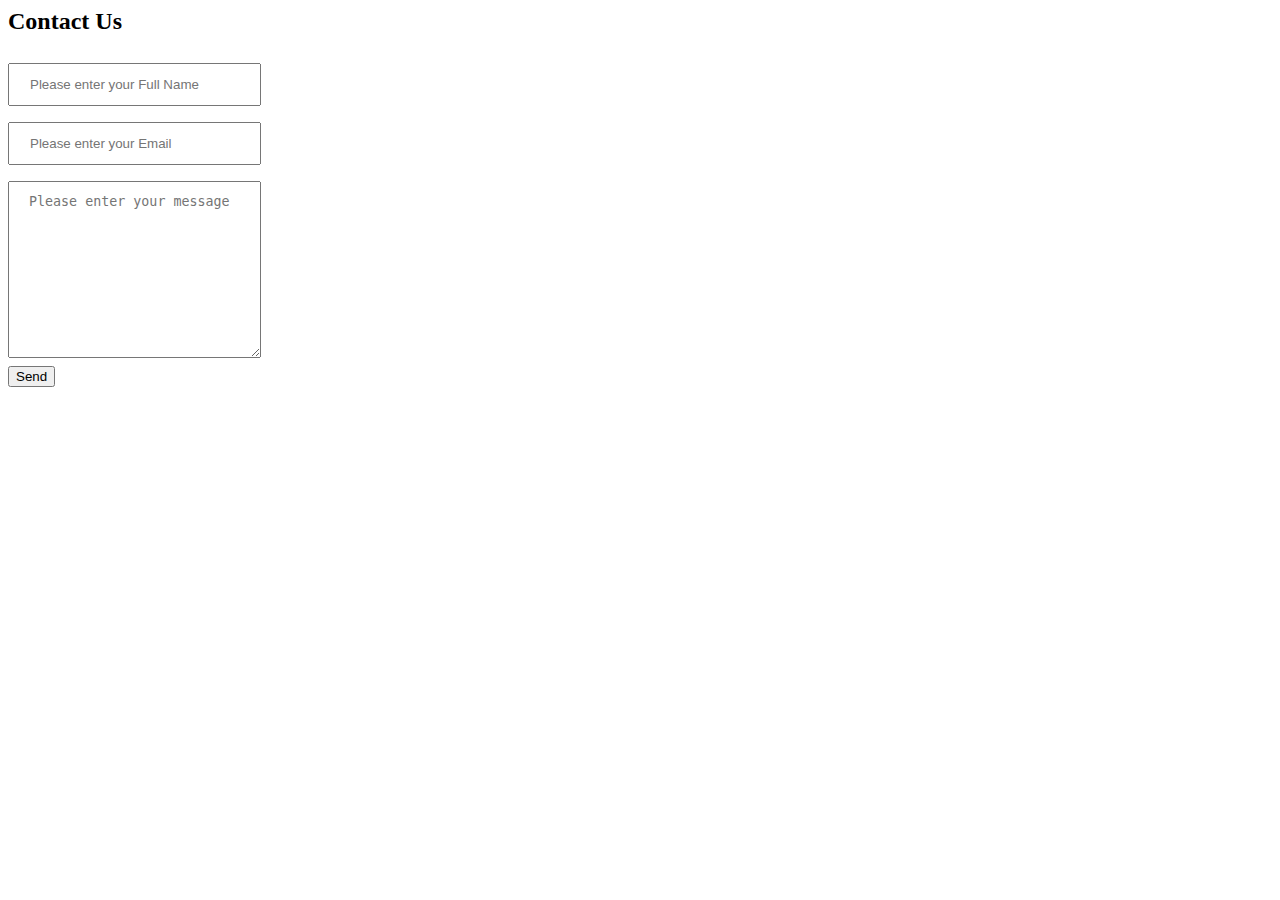
==== contact/contact.html @ c696f166 "contact us added" ====
<html>
    <head>
        <title>Contact Us</title>
        <link rel="stylesheet" type="text/css" href="../css/contact.css">
        <script src="../js/contact.js"></script>

    </head>
    <body>
        <div> 
            <form>
                <h2>Contact Us</h3>
                <div>
                    <input type="text"placeholder="Please enter your Full Name" id="name"/>
                </div>
                <div >
                    <input type="email"placeholder="Please enter your Email"id="email"/>
                </div>    
                <div>
                    <textarea placeholder="Please enter your message" id="message" ></textarea>
                </div>
                        <button type="submit" onclick="send()">Send</button><br />
            </form>        
    </body>
</html>
---- css/contact.css ----
#name{
    width: 20%;
    padding: 12px 20px;
    margin: 8px 0;
    box-sizing: border-box;
  }

  #email{
    width: 20%;
    padding: 12px 20px;
    margin: 8px 0;
    box-sizing: border-box;
  }

  #message{
    width: 20%;
    height: 20%;
    padding: 12px 20px;
    margin: 8px 0;
    box-sizing: border-box;
  }
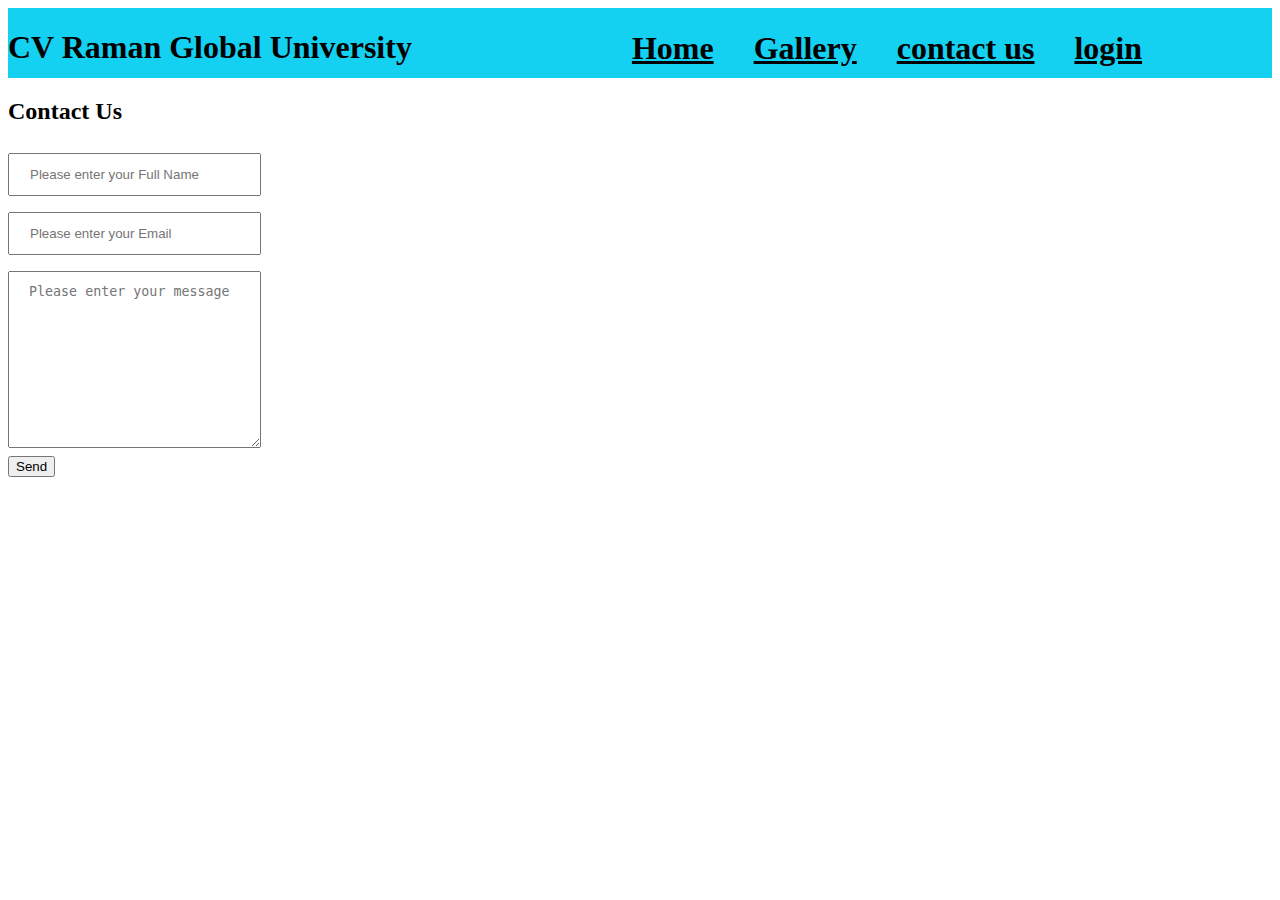
==== commit fe43bdc0: "contact us header added" ====
--- a/contact/contact.html
+++ b/contact/contact.html
@@ -6,6 +6,18 @@
 
     </head>
     <body>
+        <div id="header">
+            <!-- <img src="image/CVRCOE.jpg" alt="logo" id="logo"> -->
+            <div id="cv">
+                <h1 id="h1"> CV Raman Global University
+            </div>
+            <div class="top" ><a href="../index.html" style="color:black"><h1>Home</h1></a></div>
+            <div class="top" ><a href="../gallery/gallery.html" style="color:black"><h1 class="mainhead">Gallery</h1></a></div>
+            <div class="top" ><a href="../contact/contact.html" style="color:black"><h1 class="mainhead">contact us</h1></a></div>
+            <div class="top" ><a href="../login/login.html" style="color:black"><h1 class="mainhead">login</h1></a></div>
+          </h1>
+
+        </div>
         <div> 
             <form>
                 <h2>Contact Us</h3>
--- a/css/contact.css
+++ b/css/contact.css
@@ -1,3 +1,25 @@
+#header{
+    background-color: rgb(20, 208, 241);
+    width: 100%;
+    height: 70px;
+    margin: 0%;
+    padding: 0%;
+}
+#cv{
+  padding-left: 0px;
+  padding-top: 0px;
+  float: left;
+}
+.top{
+  left: 200px;
+  position: relative;
+  float: left;
+  margin-top: 1px;
+  padding-top: 0px;
+  padding-right: 20px;
+  padding-left: 20px;
+}
+
 #name{
     width: 20%;
     padding: 12px 20px;
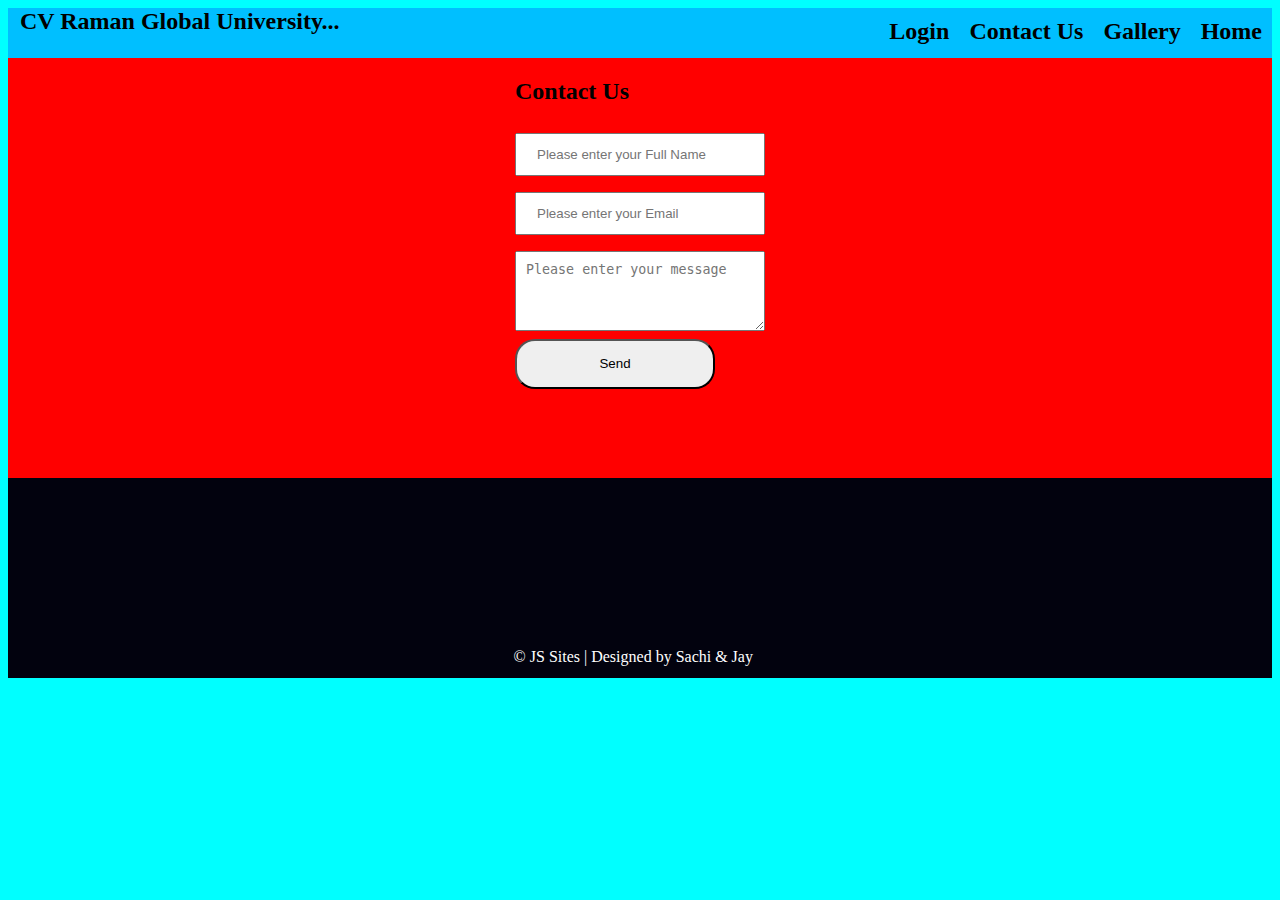
==== commit e3fd2f67: "improved" ====
--- a/contact/contact.html
+++ b/contact/contact.html
@@ -3,22 +3,24 @@
         <title>Contact Us</title>
         <link rel="stylesheet" type="text/css" href="../css/contact.css">
         <script src="../js/contact.js"></script>
+        <script src="http://code.jquery.com/jquery-3.5.1.min.js" integrity="sha256-9/aliU8dGd2tb6OSsuzixeV4y/faTqgFtohetphbbj0="
+                crossorigin="anonymous">
+        </script>
+        <script>
+          $(function (){
+            $('#header').load('../layout/header/header.html');
+            $('#footer').load('../layout/footer/footer.html')     
+          });
+        </script>
 
     </head>
     <body>
+    <div id="body">
         <div id="header">
-            <!-- <img src="image/CVRCOE.jpg" alt="logo" id="logo"> -->
-            <div id="cv">
-                <h1 id="h1"> CV Raman Global University
-            </div>
-            <div class="top" ><a href="../index.html" style="color:black"><h1>Home</h1></a></div>
-            <div class="top" ><a href="../gallery/gallery.html" style="color:black"><h1 class="mainhead">Gallery</h1></a></div>
-            <div class="top" ><a href="../contact/contact.html" style="color:black"><h1 class="mainhead">contact us</h1></a></div>
-            <div class="top" ><a href="../login/login.html" style="color:black"><h1 class="mainhead">login</h1></a></div>
-          </h1>
 
         </div>
-        <div> 
+        
+        <div id="form"> 
             <form>
                 <h2>Contact Us</h3>
                 <div>
@@ -30,7 +32,10 @@
                 <div>
                     <textarea placeholder="Please enter your message" id="message" ></textarea>
                 </div>
-                        <button type="submit" onclick="send()">Send</button><br />
-            </form>        
+                        <button id="button" type="submit" onclick="send()">Send</button><br />
+            </form> 
+        </div>
+            <div id="footer"></div>       
+    </div>
     </body>
 </html>--- a/css/contact.css
+++ b/css/contact.css
@@ -1,43 +1,43 @@
-#header{
-    background-color: rgb(20, 208, 241);
-    width: 100%;
-    height: 70px;
-    margin: 0%;
-    padding: 0%;
+body{
+  background-color: aqua;
 }
-#cv{
-  padding-left: 0px;
-  padding-top: 0px;
-  float: left;
+#body{
+  background-color: red;
+  width: 100%;
+  
 }
-.top{
-  left: 200px;
-  position: relative;
-  float: left;
-  margin-top: 1px;
-  padding-top: 0px;
-  padding-right: 20px;
-  padding-left: 20px;
-}
-
 #name{
-    width: 20%;
+    width: 250px;
     padding: 12px 20px;
     margin: 8px 0;
     box-sizing: border-box;
   }
 
   #email{
-    width: 20%;
+    width: 250px;
     padding: 12px 20px;
     margin: 8px 0;
     box-sizing: border-box;
   }
 
   #message{
-    width: 20%;
+    width: 250px;
     height: 20%;
-    padding: 12px 20px;
+    padding: 10px;
     margin: 8px 0;
     box-sizing: border-box;
+  }
+  #button{
+    width: 200px;
+    height: 50px;
+    border-radius: 20px;
+  }
+  #form{
+    width: 250px;
+	  height: 400px;
+	  background-color: red;
+	
+	  position: relative;
+	  
+	  margin: auto;
   }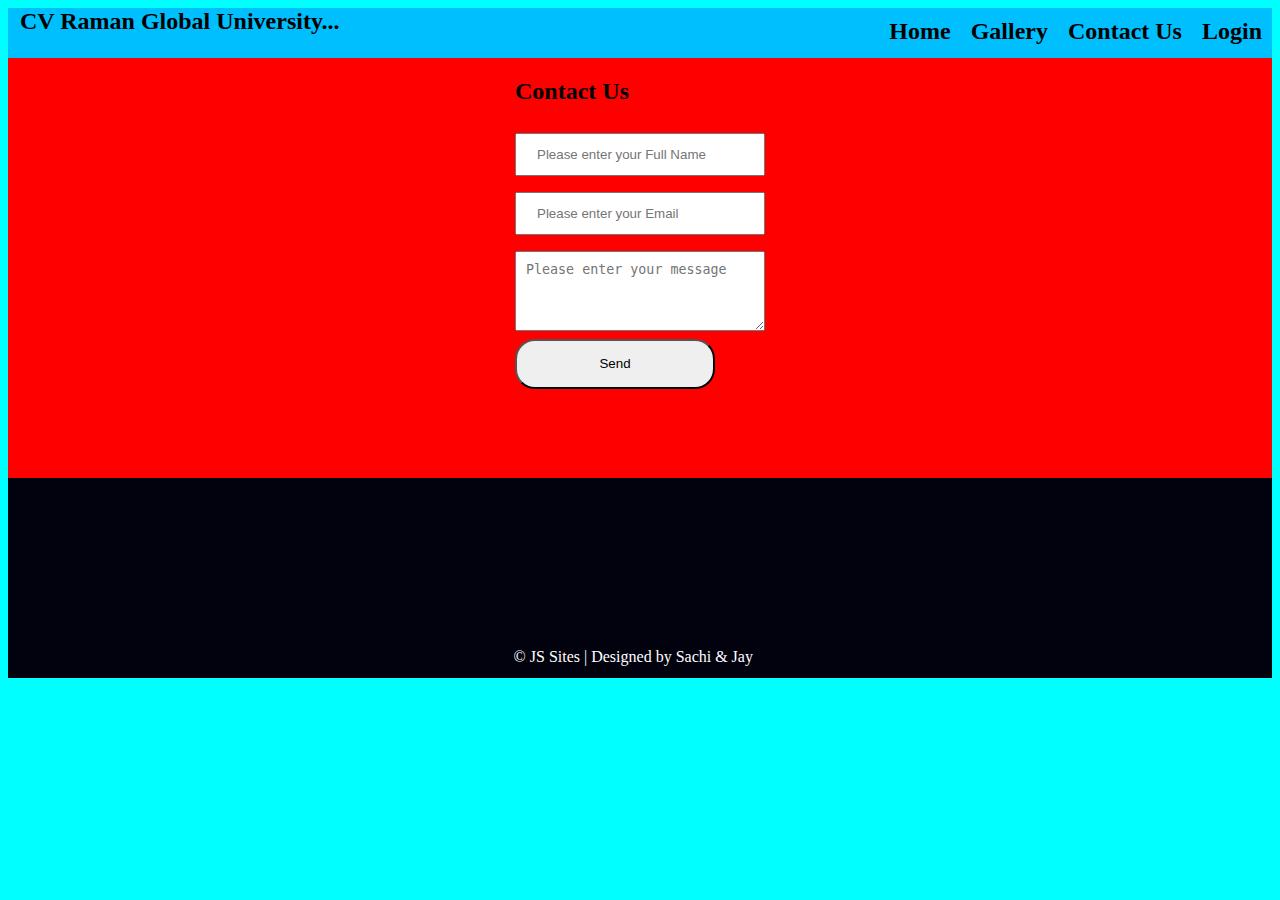
==== commit 60a2c86e: "upd" ====
--- a/contact/contact.html
+++ b/contact/contact.html
@@ -24,7 +24,7 @@
             <form>
                 <h2>Contact Us</h3>
                 <div>
-                    <input type="text"placeholder="Please enter your Full Name" id="name"/>
+                    <input type="text" class="name" placeholder="Please enter your Full Name" id="name"/>
                 </div>
                 <div >
                     <input type="email"placeholder="Please enter your Email"id="email"/>
